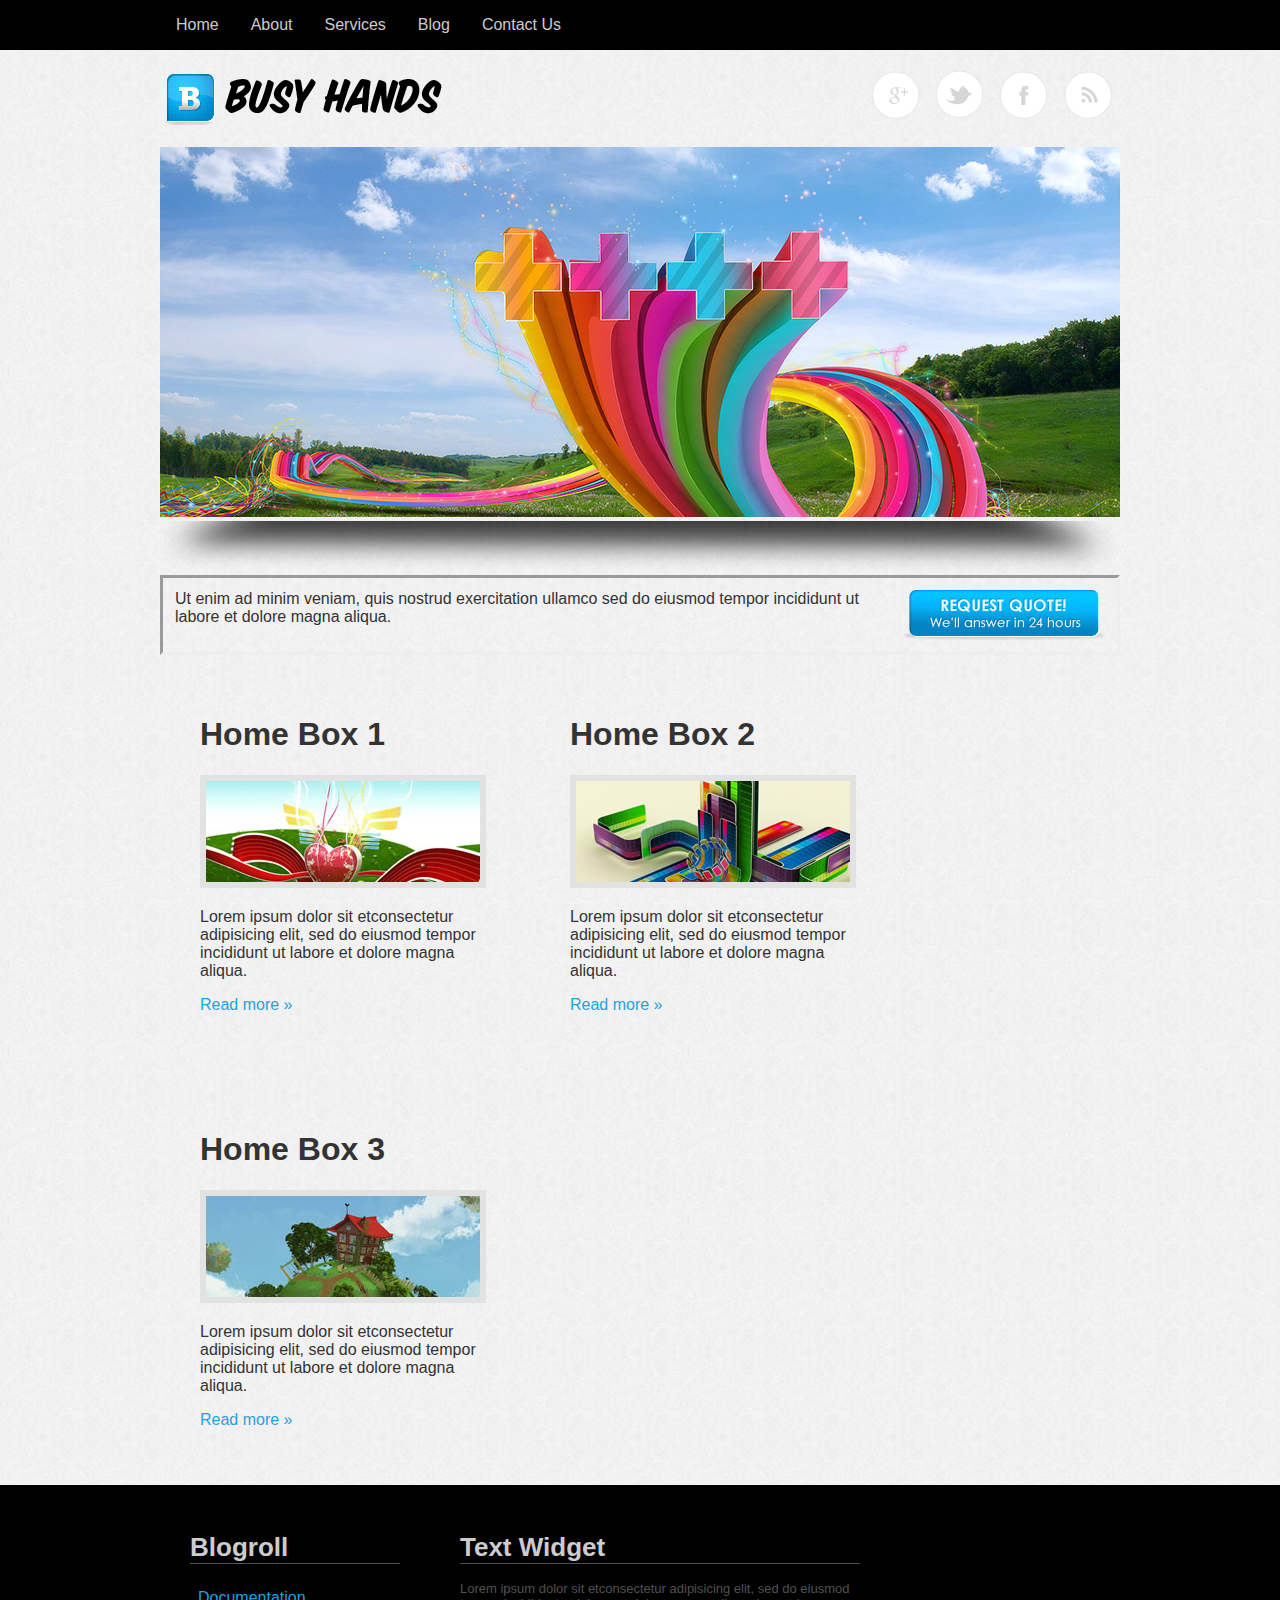
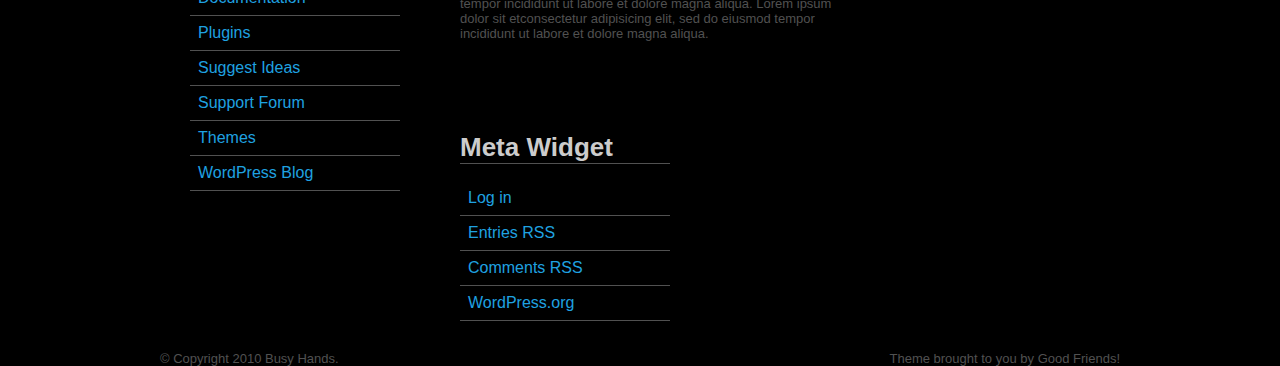
==== busy-hands/index.html @ d3f1c967 "Initial upload of Busy Hands/Updated Fashion Blog" ====
<!DOCTYPE html>
<html>

    <head>

        <link rel="stylesheet" type="text/css" href="css/normalize.css">
        <link rel="stylesheet" type="text/css" href="css/style.css">
        <title>Busy Hands</title>

    </head>

    <body>

        <nav>
            <div class="wrapper">
                <a href="#">Home</a>
                <a href="#">About</a>
                <a href="#">Services</a>
                <a href="#">Blog</a>
                <a href="#">Contact Us</a>
                <div class="clear">
                </div>
            </div>
        </nav>

        <div id="main">
            <div class="wrapper">
                <header>
                        <h1 id="element-to-replace">Busy Hands</h1>
                        <div id="social-media">
                            <div class="social" id="google">
                            </div>
                            <div class="social" id="twitter">
                            </div>
                            <div class="social" id="facebook">
                            </div>
                            <div class="social" id="rss">
                            </div>
                        </div>
                        <div class="clear">
                        </div>
                </header>
                
                <img src="images/photobanner.png">
                <img src="images/shadow.png">

                <div id="blurb">

                    <img src="images/button-blurb.png">

                    <p>Ut enim ad minim veniam, quis nostrud exercitation ullamco sed do eiusmod tempor incididunt ut labore et dolore magna aliqua.</p>
                    
                    <div class="clear">
                    </div>
                </div>

                <div id="home-boxes">

                    <div class="home-box">
                        <h1>Home Box 1</h1>
                        <img src="images/photo-column1.jpg">
                        <p>Lorem ipsum dolor sit etconsectetur adipisicing elit, sed do eiusmod tempor incididunt ut labore et dolore magna aliqua.</p>
                        <p><a href="#">Read more &raquo;</a></p>
                    </div>

                    <div class="home-box">
                        <h1>Home Box 2</h1>
                        <img src="images/photo-column2.jpg">
                        <p>Lorem ipsum dolor sit etconsectetur adipisicing elit, sed do eiusmod tempor incididunt ut labore et dolore magna aliqua.</p>
                        <p><a href="#">Read more &raquo;</a></p>
                    </div>

                    <div class="home-box">
                        <h1>Home Box 3</h1>
                        <img src="images/photo-column3.jpg">
                        <p>Lorem ipsum dolor sit etconsectetur adipisicing elit, sed do eiusmod tempor incididunt ut labore et dolore magna aliqua.</p>
                        <p><a href="#">Read more &raquo;</a></p>
                    </div>

                    <div class="clear">
                    </div>
                </div>
            </div>   
        </div>
        
        <footer>    
            <div class="wrapper">
                <div class="box-footer">
                    <h1>Blogroll</h1>

                        <div class="blogroll"><a href="#">Documentation</a></div>
                        <div class="blogroll"><a href="#">Plugins</a></div>
                        <div class="blogroll"><a href="#">Suggest Ideas</a></div>
                        <div class="blogroll"><a href="#">Support Forum</a></div>
                        <div class="blogroll"><a href="#">Themes</a></div>
                        <div class="blogroll"><a href="#">WordPress Blog</a></div>
                </div>

                <div class="box-footer" id="middle-widget">
                    <h1>Text Widget</h1>
                    <p>Lorem ipsum dolor sit etconsectetur adipisicing elit, sed do eiusmod tempor incididunt ut labore et dolore magna aliqua. Lorem ipsum dolor sit etconsectetur adipisicing elit, sed do eiusmod tempor incididunt ut labore et dolore magna aliqua.</p>
                </div>

                <div class="box-footer">
                    <h1>Meta Widget</h1>

                        <div class="blogroll"><a href="#">Log in</a></div>
                        <div class="blogroll"><a href="#">Entries RSS</a></div>
                        <div class="blogroll"><a href="#">Comments RSS</a></div>
                        <div class="blogroll"><a href="#">WordPress.org</a></div>
                </div>

                <div class="clear">
                </div>

                <div id="company-bottom">Theme brought to you by Good Friends!</div>
                <div id="copyright">&copy; Copyright 2010 Busy Hands.</div>
                
            </div>
        </footer>

    </body>
</html>
---- busy-hands/css/style.css ----
body{
	color: #333333;
}

nav{
	background-color: black;
}

nav a{
	color: #CCCCCC;
	display: inline-block;
	float: left;
	text-decoration: none;
	margin: 16px;
}

nav a:hover{
	color: #96DDFC;
}

.wrapper{
	width: 960px;
	margin: 0 auto;
}

.clear{
	clear: both;
}

#element-to-replace{
	width: 291px;
	height: 54px;
	background: url("../images/logo.png");
	text-indent: -9999px;
	overflow: hidden;
	float: left;
}

#social-media{
	float: right;
	margin: 21.44px 0;
}

.social{
	width: 48px;
	height: 49px;
	float: left;
	margin: 0 8px;
}

#google{
	background: url("../images/google.png")
}

#google:hover{
	background: url("../images/google-selected.png")
}

#twitter{
	background: url("../images/twitter.png")
}

#twitter:hover{
	background: url("../images/twitter-selected.png")
}

#facebook{
	background: url("../images/facebook.png")
}

#facebook:hover{
	background: url("../images/facebook-selected.png")
}

#rss{
	background: url("../images/rss.png")
}

#rss:hover{
	background: url("../images/rss-selected.png")
}

#main{
	background: url("../images/bg.png");
}

#blurb{
	border-style: inset;
}

#blurb p{
	margin: 12px;
}

#blurb img{
	float: right;
	margin: 12px;
}

footer{
	background-color: black;
}

footer h1{
	color: #CCCCCC;
	border-bottom: 1px solid #515151;
}

.blogroll{
	border-bottom: 1px solid #515151;
	font-size: 16px;
}

a{
	color: #1FA2E1;
	text-decoration: none;
}

a:hover{
	text-decoration: underline;
}

.home-box{
	width: 290px;
	margin: 40px;
	float: left;
}

.home-box img{
	border: 6px #E2E2E2 solid;
}

.home-box img:hover{
	border: 6px #F9F9F9 solid;
}

footer{
	color: #515151;
	font-size: 13px;
}

.box-footer{
	width: 210px;
	margin: 30px;
	float: left;
}

.blogroll{
	padding: 8px;
}

#middle-widget{
	width: 400px;
}

#company-bottom{
	float: right;
}
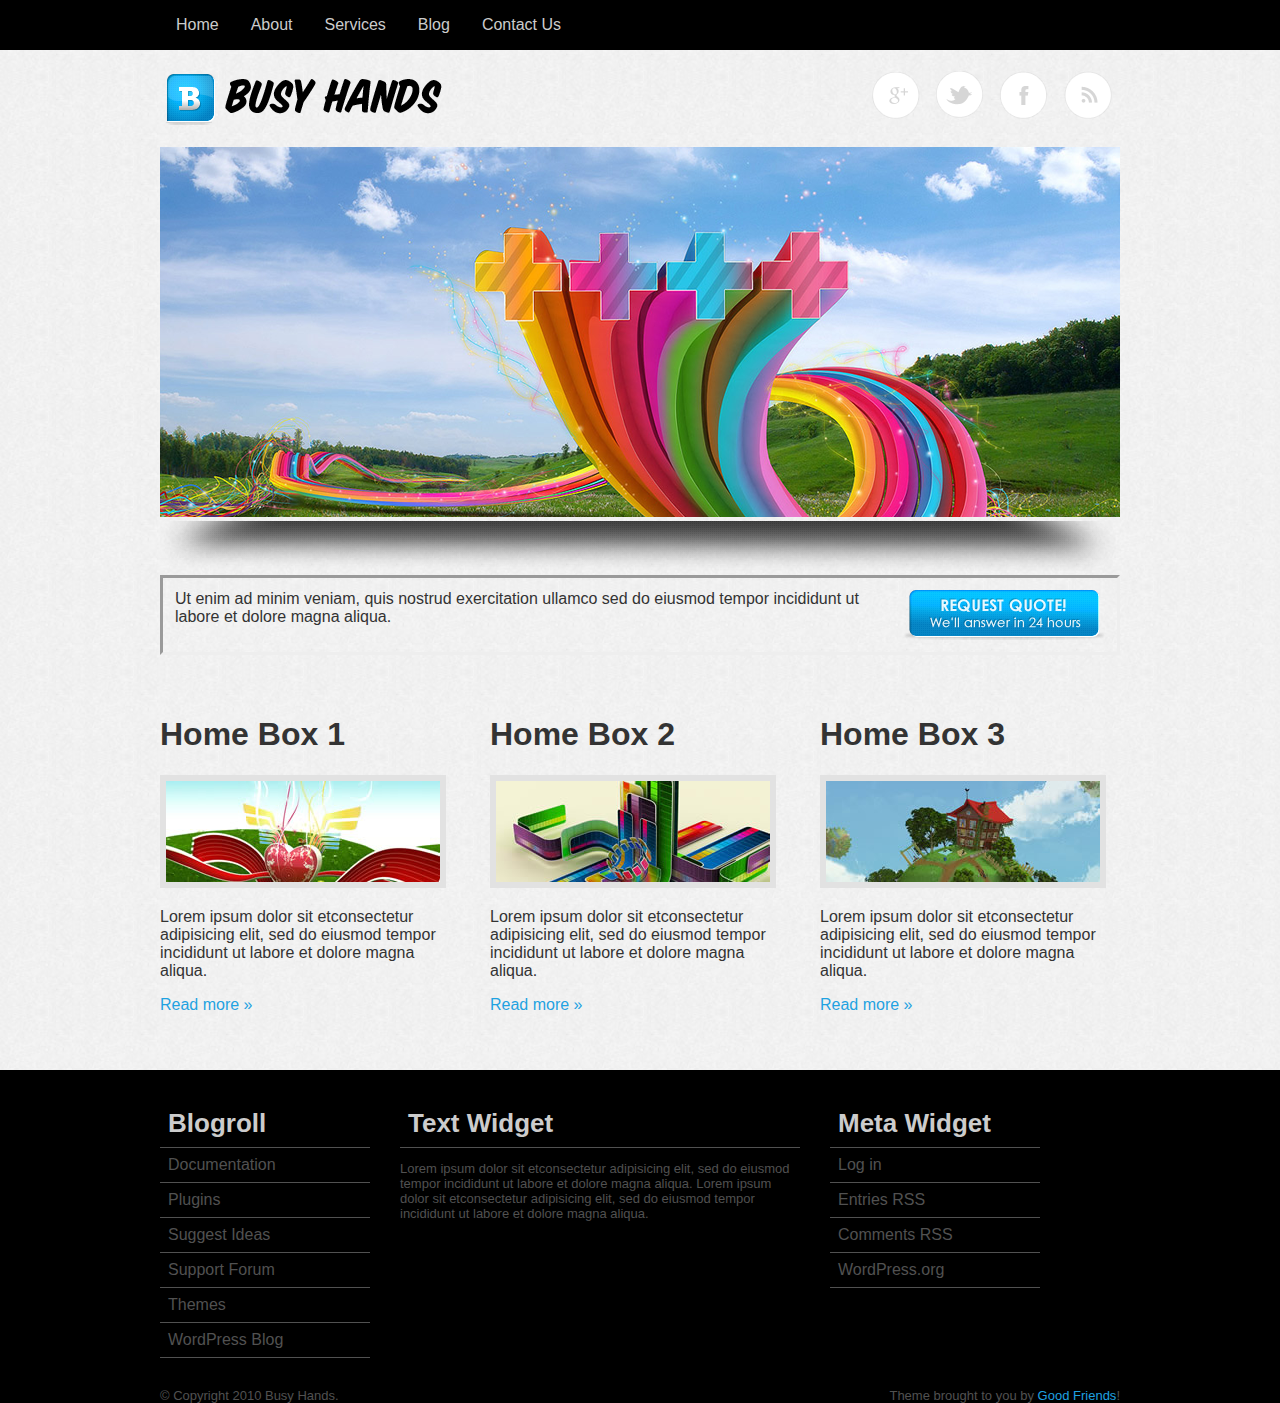
==== commit 49275c86: "Completed assignment" ====
--- a/busy-hands/index.html
+++ b/busy-hands/index.html
@@ -63,7 +63,7 @@
                         <p><a href="#">Read more &raquo;</a></p>
                     </div>
 
-                    <div class="home-box">
+                    <div class="home-box" id="middle-box">
                         <h1>Home Box 2</h1>
                         <img src="images/photo-column2.jpg">
                         <p>Lorem ipsum dolor sit etconsectetur adipisicing elit, sed do eiusmod tempor incididunt ut labore et dolore magna aliqua.</p>
@@ -113,7 +113,7 @@
                 <div class="clear">
                 </div>
 
-                <div id="company-bottom">Theme brought to you by Good Friends!</div>
+                <div id="company-bottom">Theme brought to you by <a href="#">Good Friends</a>!</div>
                 <div id="copyright">&copy; Copyright 2010 Busy Hands.</div>
                 
             </div>
--- a/busy-hands/css/style.css
+++ b/busy-hands/css/style.css
@@ -97,20 +97,6 @@
 	margin: 12px;
 }
 
-footer{
-	background-color: black;
-}
-
-footer h1{
-	color: #CCCCCC;
-	border-bottom: 1px solid #515151;
-}
-
-.blogroll{
-	border-bottom: 1px solid #515151;
-	font-size: 16px;
-}
-
 a{
 	color: #1FA2E1;
 	text-decoration: none;
@@ -122,8 +108,12 @@
 
 .home-box{
 	width: 290px;
-	margin: 40px;
+	margin: 40px 0;
 	float: left;
+}
+
+#middle-box{
+	margin: 40px 40px;
 }
 
 .home-box img{
@@ -137,20 +127,35 @@
 footer{
 	color: #515151;
 	font-size: 13px;
+	background-color: black;
+}
+
+footer h1{
+	color: #CCCCCC;
+	border-bottom: 1px solid #515151;
+	padding: 8px;
+	margin: 0;
+}
+
+.blogroll{
+	font-size: 16px;
+	padding: 8px;
+	border-bottom: 1px solid #515151;
+}
+
+.blogroll a{
+	color: #515151;
 }
 
 .box-footer{
 	width: 210px;
-	margin: 30px;
 	float: left;
-}
-
-.blogroll{
-	padding: 8px;
+	margin: 30px 0;
 }
 
 #middle-widget{
 	width: 400px;
+	margin: 30px 30px;
 }
 
 #company-bottom{
